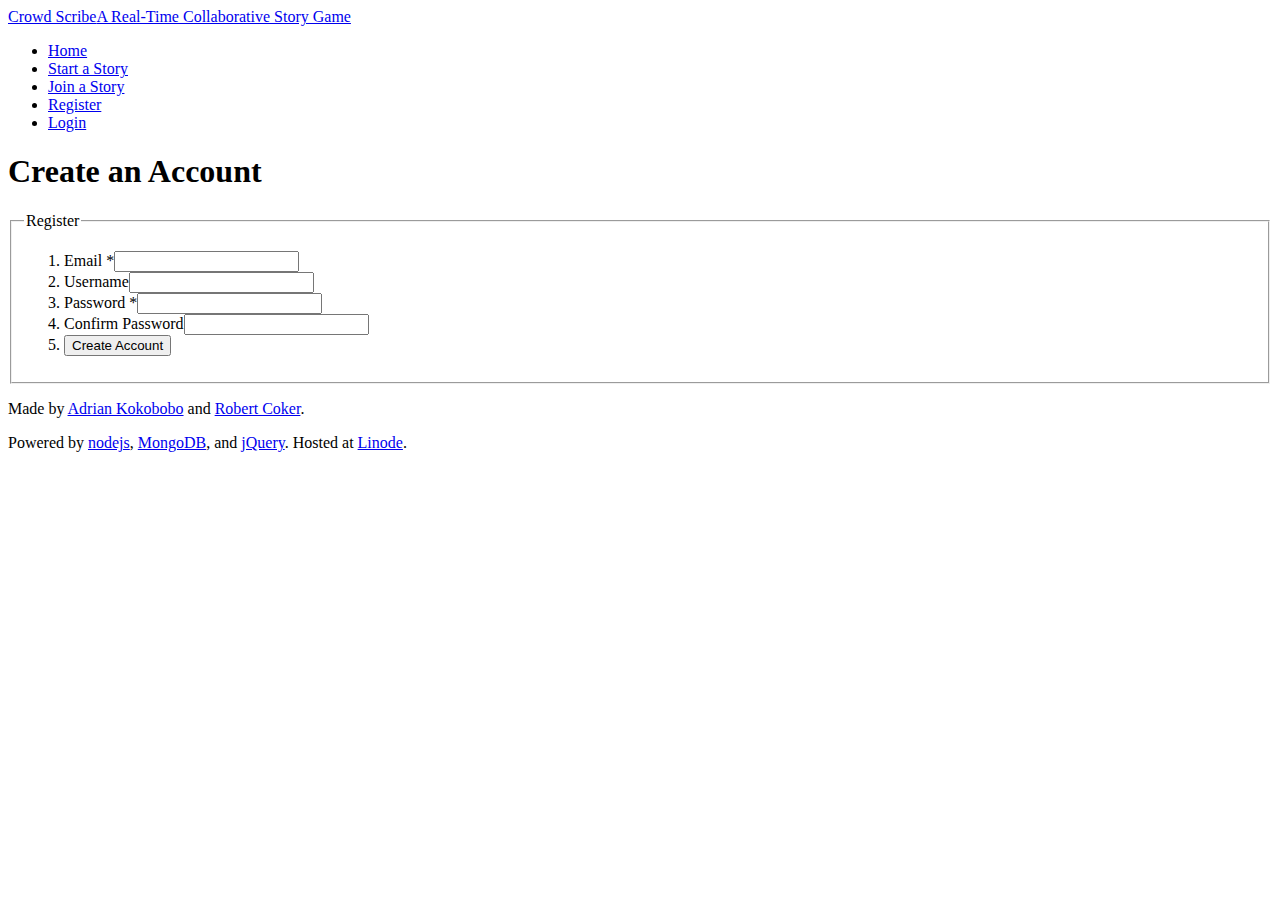
==== client/register.html @ 2cbede6e "Initial Commit" ====
<!DOCTYPE html>
<html lang="en">
<head>
    <title>Create an Account - Crowd Scribe - A Real-Time Collaborative Story Game</title>
    <link rel="stylesheet" href="css/reset.css" type="text/css" media="screen" />
    <link rel="stylesheet" href="css/default.css" type="text/css" media="screen" />
</head>
<body>
    <div id="container">
        
        <div id="header">
            <a href="#">Crowd Scribe<span>A Real-Time Collaborative Story Game</span></a>
	    <ul id="nav">
		<li><a href="index.html">Home</a></li>
		<li><a href="new.html">Start a Story</a></li>
		<li><a href="browse.html">Join a Story</a></li>
		<li><a href="register.html">Register</a></li>
		<li><a href="login.html">Login</a></li>
	    </ul>
        </div>
        
        <div id="content" class="register">
            <h1>Create an Account</h1>
		    <form name="register" action="">
				<div class="error" style="color: red;">
				</div>
				<fieldset>
				    <legend>Register</legend>
				    <ol>
					<li>
					    <label for="email">Email *</label><input type="text" name="email" id="email" />
					</li>
					<li>
					    <label for="username">Username</label><input type="text" name="username" id="username" />
					</li>
					<li>
					    <label for="password">Password *</label><input type="password" name="password" id="password" />
					</li>
					<li>
					    <label for="confirm_password">Confirm Password</label><input type="password" name="confirm_password" id="confirm_password" />
					</li>
					<li>
					    <button type="submit">Create Account</button>
					</li>
				    </ol>
				</fieldset>
		    </form>
        </div>
        
        <div id="footer">
            <p>Made by <a href="#">Adrian Kokobobo</a> and <a href="#">Robert Coker</a>.</p>
            <p>Powered by <a href="#">nodejs</a>, <a href="#">MongoDB</a>, and <a href="#">jQuery</a>. Hosted at <a href="#">Linode</a>.</p>
        </div>
        
    </div>
    
    <script type="text/javascript" src="js/jquery-1.4.2.min.js"></script>
    <script type="text/javascript" src="js/core.js"></script>
    <script type="text/javascript" src="js/player.js"></script>
</body>
</html>
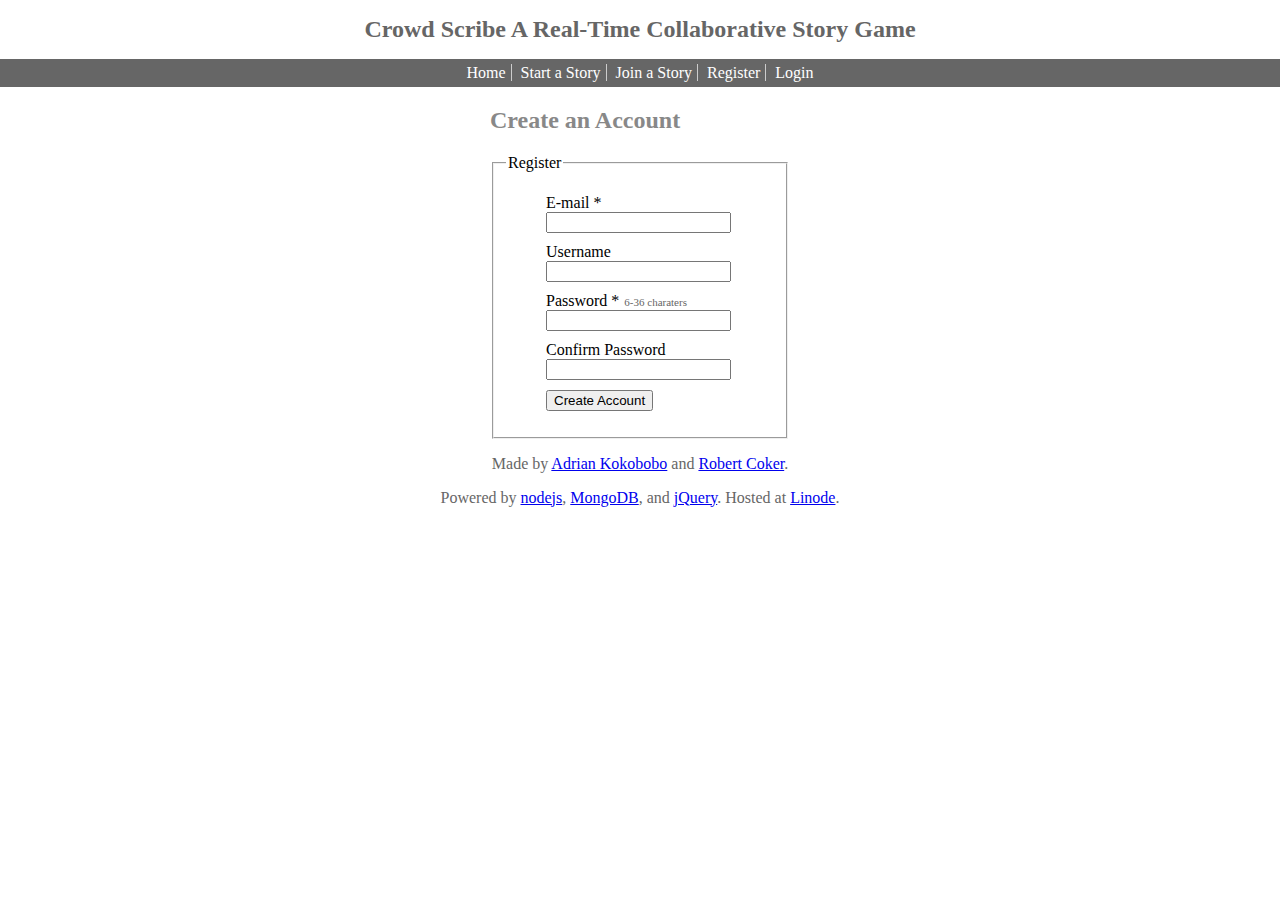
==== commit ffb49e38: "Updated registration with new look and functionality" ====
--- a/client/register.html
+++ b/client/register.html
@@ -9,35 +9,43 @@
     <div id="container">
         
         <div id="header">
-            <a href="#">Crowd Scribe<span>A Real-Time Collaborative Story Game</span></a>
-	    <ul id="nav">
-		<li><a href="index.html">Home</a></li>
-		<li><a href="new.html">Start a Story</a></li>
-		<li><a href="browse.html">Join a Story</a></li>
-		<li><a href="register.html">Register</a></li>
-		<li><a href="login.html">Login</a></li>
-	    </ul>
+           <h1>Crowd Scribe<span> A Real-Time Collaborative Story Game</span></h1>
+			<ul id="nav">
+				<li><a href="index.html">Home</a></li>
+				<li><a href="new.html">Start a Story</a></li>
+				<li><a href="browse.html">Join a Story</a></li>
+				<li><a href="register.html">Register</a></li>
+				<li><a href="login.html">Login</a></li>
+			</ul>
         </div>
         
         <div id="content" class="register">
-            <h1>Create an Account</h1>
-		    <form name="register" action="">
+            <h2>Create an Account</h2>
+		    <form class="register account" name="register" action="">
 				<div class="error" style="color: red;">
 				</div>
 				<fieldset>
 				    <legend>Register</legend>
 				    <ol>
 					<li>
-					    <label for="email">Email *</label><input type="text" name="email" id="email" />
+					    <label for="email">E-mail *</label>
+						<input type="text" name="email" id="email" />
+						<span class="msg"></span>
 					</li>
 					<li>
-					    <label for="username">Username</label><input type="text" name="username" id="username" />
+					    <label for="username">Username</label>
+						<input type="text" name="username" id="username" />
+						<span class="msg"></span>
 					</li>
 					<li>
-					    <label for="password">Password *</label><input type="password" name="password" id="password" />
+					    <label for="password">Password *<span class="hint">6-36 charaters</label>
+						<input type="password" name="password" id="password" />
+						<span class="msg"></span>
 					</li>
 					<li>
-					    <label for="confirm_password">Confirm Password</label><input type="password" name="confirm_password" id="confirm_password" />
+					    <label for="confirm_password">Confirm Password</label>
+						<input type="password" name="confirm_password" id="confirm_password" />
+						<span class="msg"></span>
 					</li>
 					<li>
 					    <button type="submit">Create Account</button>
@@ -56,6 +64,7 @@
     
     <script type="text/javascript" src="js/jquery-1.4.2.min.js"></script>
     <script type="text/javascript" src="js/core.js"></script>
-    <script type="text/javascript" src="js/player.js"></script>
+    <script type="text/javascript" src="js/account.js"></script>
+    <!--<script type="text/javascript" src="js/player.js"></script>-->
 </body>
 </html>--- a/client/css/default.css
+++ b/client/css/default.css
@@ -0,0 +1,41 @@
+/*******************
+ *Resets
+ */
+table, body, td, tr, thead, tbody, tfoot { margin: 0; padding: 0; border-collapse: collapse; }
+
+
+table.browse { border: 1px solid black; width: 100%; }
+table.browse td { border-right: 1px solid black; padding: 2px 10px; }
+table.browse td.name { width: 55%; }
+table.browse td.players { width: 25%; }
+table.browse td.action { border: none; width: 20%; }
+table.browse tbody tr.template { display: none; }
+
+form#create-story * { display: block; width: 300px; }
+
+/*******************
+ *nav/main header
+ */
+#header h1 { font-size: 24px; text-align: center; color: #666; }
+#nav { list-style: none; padding: 0; margin: 0; background-color: #666; text-align: center; }
+#nav li { display: inline-block; padding: 5px 0 5px 5px; }
+#nav li a { border-right: 1px solid #ccc; text-decoration: none; color: #fff; padding-right: 5px; }
+#nav li:last-child a { border: none; }
+
+/*******************
+ *Login/Register
+ */
+.register { width: 300px; margin: 0 auto; }
+.register h2 { color: #888; }
+.register ol { list-style: none; }
+.register ol li { margin-bottom: 10px; }
+.register ol li .msg { display: none; }
+.register ol li.error .msg { color: red; display: inline; }
+.register ol li.error input { border: 1px solid red; }
+
+form .hint { font-size: 11px; color: #666; padding: 0 5px; }
+
+/*******************
+ *Footer
+ */
+#footer { text-align: center; color: #666; }
